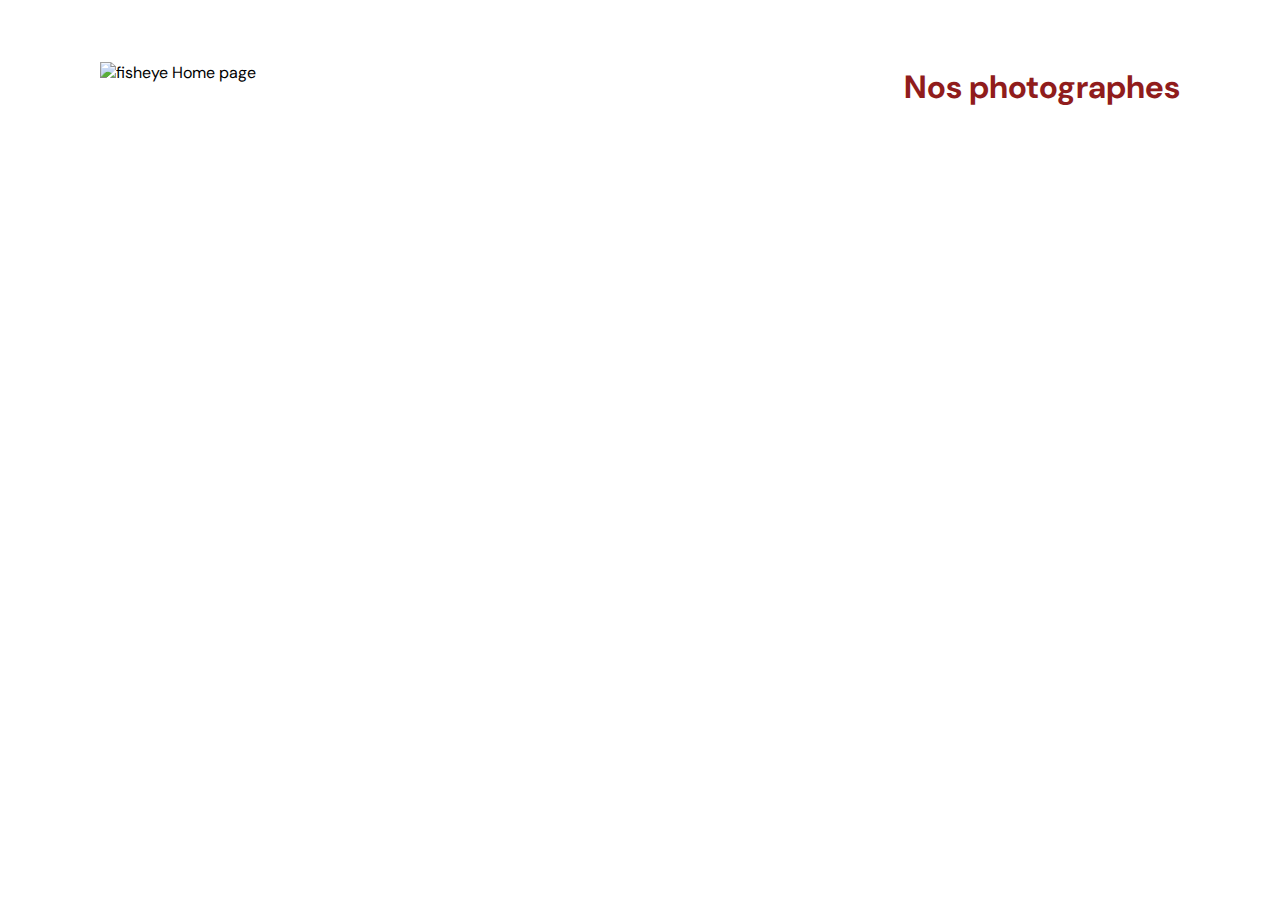
==== index.html @ a09aa97d "Premieres modifications" ====
<!DOCTYPE html>
<html lang="fr">
  <head>
    <link href="css/style.css" rel="stylesheet" type="text/css" />
    <meta charset="utf-8">
    <link rel="icon" type="image/png" href="assets/favicon.png">
    <link href="https://fonts.googleapis.com/css?family=DM+Sans&display=swap" rel="stylesheet">    
    <script type="module" src="scripts/main.js" defer></script>
    <title>Fisheye</title>
  </head>
  <body>
    <header>
        <img src="assets/images/logo.png" class="logo" alt="fisheye Home page"/>
        <h1>Nos photographes</h1>
    </header>
    <main id="main">
        <div class="photographer_section"></div>
    </main>
  </body>
</html>
---- css/style.css ----
body {
  font-family: "DM Sans", sans-serif;
  padding: 42px 100px;
  margin: 0 auto;
  display: flex;
  flex-direction: column;
  gap: 20px;
  max-width: 1440px;
  width: 100%;
  box-sizing: border-box;
}
body * {
  margin: 0;
  box-sizing: border-box;
}

header {
  display: flex;
  flex-direction: row;
  justify-content: space-between;
  align-items: center;
  height: 90px;
}
header h1 {
  font-size: 2.5vw; /*36px*/
  line-height: 47px;
  text-align: left;
  color: #901C1C;
}
header .logo {
  height: 50px;
  width: 200px;
}

.photographer_section {
  display: grid;
  grid-template-columns: 1fr 1fr 1fr;
  gap: 70px;
  padding-bottom: 50px;
}
.photographer_section article {
  justify-self: center;
  display: flex;
  align-items: center;
  flex-direction: column;
  text-align: center;
}
.photographer_section article .articleLien {
  text-decoration: none;
  cursor: pointer;
}
.photographer_section article .articleLien:hover .photoPhotograph, .photographer_section article .articleLien:focus .photoPhotograph {
  box-shadow: 0px 4px 12px 0px rgba(0, 0, 0, 0.2509803922);
}

.nomPhotograph {
  color: #D3573C;
  font-size: 1.944vw; /*28px*/
  line-height: 47px;
  text-align: center;
}

.adrPhotograph {
  color: #901C1C;
  font-size: 0.903vw; /*13px*/
  text-align: center;
  line-height: 20px;
}

.slogan {
  color: black;
  font-size: 0.694vw; /*10px*/
  line-height: 20px;
  text-align: center;
}

.prix {
  color: #757575;
  font-size: 0.625vw; /*9px*/
  line-height: 20px;
  text-align: center;
}

.photoPhotograph {
  height: 200px;
  width: 200px;
  border-radius: 100px;
  border: 2px solid rgb(88, 199, 147);
  transition: all 0.2s;
}

@media (max-width: 1024px) {
  body {
    padding: 21px 50px;
  }
  header h1 {
    font-size: 3.516vw;
  }
  .nomPhotograph {
    font-size: 2.734vw; /*28px*/
  }
  .adrPhotograph {
    font-size: 1.27vw; /*13px*/
  }
  .slogan {
    font-size: 0.977vw; /*10px*/
  }
  .prix {
    font-size: 0.879vw; /*9px*/
  }
  .photographer_section {
    grid-template-columns: 1fr 1fr;
  }
}
@media (max-width: 767.98px) {
  body {
    padding: 10px 30px;
  }
  header:not(.modal header) {
    flex-direction: column;
    gap: 10px;
    height: auto;
  }
  header:not(.modal header) h1 {
    font-size: 4.688vw;
  }
  .nomPhotograph {
    font-size: 3.646vw; /*28px*/
  }
  .adrPhotograph {
    font-size: 1.693vw; /*13px*/
  }
  .slogan {
    font-size: 1.302vw; /*10px*/
  }
  .prix {
    font-size: 1.172vw; /*9px*/
  }
  .photographer_section {
    gap: 5%;
  }
}
@media (max-width: 500px) {
  .photographer_section {
    grid-template-columns: 1fr;
  }
  header h1 {
    font-size: 7.214vw;
  }
  .nomPhotograph {
    font-size: 5.611vw; /*28px*/
  }
  .adrPhotograph {
    font-size: 2.605vw; /*13px*/
  }
  .slogan {
    font-size: 2.004vw; /*10px*/
  }
  .prix {
    font-size: 1.804vw; /*9px*/
  }
}
.triSection .listeTri, .contact_button {
  font-size: 1.389vw; /*20px*/
  font-weight: bold;
  color: white;
  width: 170px;
  height: 70px;
  border: none;
  background-color: #901C1C;
  border-radius: 5px;
}

.bodydesactive {
  overflow: hidden;
}

main {
  display: flex;
  flex-direction: column;
  gap: 15px;
  width: 100%;
  height: auto;
}
main.peuVisible {
  opacity: 0.5;
}

.contact_button {
  cursor: pointer;
  justify-self: center;
}
.contact_button:hover, .contact_button:focus {
  color: black;
  background: #DB8876;
}

.photograph-header {
  background-color: #FAFAFA;
  height: 300px;
  width: 100%;
  display: grid;
  grid-template-columns: 2fr 1fr 2fr;
  grid-column-gap: 2%;
  align-items: center;
  padding: 0px 50px;
}
.photograph-header .nomPhotograph {
  font-size: 2.5vw; /*36px*/
  line-height: 60px;
  text-align: left;
}
.photograph-header .adrPhotograph {
  font-size: 1.667vw; /*24px*/
  line-height: 40px;
  text-align: left;
  color: #901C1C;
}
.photograph-header .slogan {
  font-size: 1.25vw; /*18px*/
  line-height: 40px;
  text-align: left;
  color: #525252;
}
.photograph-header .photoPhotograph {
  justify-self: right;
}

.triSection {
  display: flex;
  flex-direction: row;
  align-items: center;
  gap: 15px;
  position: relative;
  height: 70px;
  width: 100%;
}
.triSection .tri {
  font-size: 1.25vw; /*18px*/
  font-weight: 700;
  line-height: 23px;
  align-self: baseline;
  padding-top: 10px;
  box-sizing: border-box;
}
.triSection .listeTri {
  display: flex;
  flex-direction: column;
  align-items: center;
  height: fit-content;
  z-index: 1;
  list-style-type: none;
  line-height: 60px;
  padding: 0 20px;
  position: absolute;
  top: 0px;
  left: 100px;
}
.triSection .listeTri li {
  width: 100%;
  height: 69px;
}
.triSection .listeTri li hr {
  width: 150px;
  position: relative;
  left: -10px;
}
.triSection .listeTri li:not(:first-child) {
  display: none;
}
.triSection .listeTri li:first-child {
  display: flex;
  flex-direction: row;
  justify-content: space-between;
  align-items: center;
}

.mediaSection {
  display: grid;
  grid-template-columns: 1fr 1fr 1fr;
  grid-row-gap: 15px;
  grid-column-gap: 7.5%;
}
.mediaSection article {
  width: 100%;
  height: 351px;
}
.mediaSection article img, .mediaSection article video {
  width: 100%;
  min-width: 250px;
  height: 300px;
  object-fit: cover;
  cursor: pointer;
}
.mediaSection article div {
  font-size: 0.833vw; /*12px*/
  font-weight: 400;
  line-height: 31px;
  letter-spacing: 0em;
  text-align: left;
  color: #901C1C;
  display: flex;
  flex-direction: row;
  justify-content: space-between;
}

.contact_modal {
  display: none;
  position: fixed;
  top: 0px;
  height: 100%;
  width: 669px;
  align-self: center;
  z-index: 1;
  overflow: auto;
}
.contact_modal .modal {
  gap: 30px;
  border-radius: 5px;
  background-color: #DB8876;
  width: 100%;
  display: flex;
  flex-direction: column;
  align-items: center;
  justify-content: space-between;
  padding: 35px;
}
.contact_modal .modal header {
  justify-content: space-between;
  width: 100%;
  height: auto;
}
.contact_modal .modal header img {
  cursor: pointer;
}
.contact_modal .modal header h2, .contact_modal .modal .nomPhotographCtc {
  font-size: 4.444vw; /*64px*/
  font-weight: normal;
  align-self: self-start;
}
.contact_modal .modal p {
  font-size: 2.083vw; /*30px*/
  padding: 30px 0px;
  line-height: 60px;
  text-align: center;
}
.contact_modal form {
  display: flex;
  width: 100%;
  flex-direction: column;
  align-items: flex-start;
}
.contact_modal form label {
  color: #312E2E;
  font-size: 2.5vw; /*36px*/
}
.contact_modal form div {
  display: flex;
  flex-direction: column;
  width: 100%;
  align-items: self-start;
}
.contact_modal form input, .contact_modal form textarea {
  width: 100%;
  border: none;
  border-radius: 5px;
}
.contact_modal form input {
  height: 68px;
}
.contact_modal form button {
  position: relative;
  top: 23px;
  font-size: 1.25vw; /*18px*/
}
.contact_modal form, .contact_modal form div {
  gap: 20px;
}

.total {
  width: 376px;
  height: 89px;
  position: fixed;
  right: 30px;
  bottom: 13px;
  border-radius: 5px;
  display: flex;
  flex-direction: row;
  align-items: center;
  justify-content: space-around;
  background: #DB8876;
  z-index: 1;
}
.total p {
  font-size: 1.667vw; /*24px*/
}

.lightBox {
  display: none;
  position: fixed;
  top: 0;
  left: 0;
  width: 100%;
  height: 100%;
  background: white;
  z-index: 1;
  padding: 40px 100px;
  align-items: center;
}
.lightBox .maGrid {
  width: 100%;
  height: 100%;
  display: grid;
  grid-template-areas: "v i x" "p i s" "h h h";
  grid-template-rows: 46% 46% 8%;
  grid-template-columns: 49px calc(100% - 98px) 49px;
}
.lightBox .maGrid .fa-solid {
  font-size: 2.917vw; /*42px*/
  text-align: center;
}
.lightBox .maGrid .fa-solid.fermerLightBox {
  background: #901C1C;
  -webkit-background-clip: text;
  color: transparent;
  -webkit-text-stroke: transparent;
  grid-area: x;
}
.lightBox .maGrid .fa-solid.precedent {
  grid-area: p;
}
.lightBox .maGrid .fa-solid.suivant {
  grid-area: s;
}
.lightBox .maGrid .fa-solid.active {
  background: #901C1C;
  -webkit-background-clip: text;
  color: transparent;
  -webkit-text-stroke: transparent;
  cursor: pointer;
}
.lightBox .maGrid .fa-solid.desactive {
  cursor: default;
  background: grey;
  -webkit-background-clip: text;
  color: transparent;
  -webkit-text-stroke: transparent;
}
.lightBox .maGrid .lightBoxContent {
  width: 100%;
  height: 100%;
  text-align-last: center;
  grid-area: i;
  display: flex;
  align-items: center;
  justify-content: center;
}
.lightBox .maGrid .lightBoxContent img, .lightBox .maGrid .lightBoxContent video {
  width: auto;
  max-width: 100%;
  height: 100%;
}
.lightBox .maGrid h2 {
  margin: 10px 96px 0px 96px;
  font-size: 1.667vw; /*24px*/
  color: #901C1C;
  grid-area: h;
}

article .liked, .lightBox .active {
  cursor: pointer;
}

@media (max-width: 1024px) {
  .mediaSection {
    grid-template-columns: 1fr 1fr;
  }
  .photograph-header {
    grid-template-areas: "i p" "i b";
    grid-template-columns: 2fr 1fr;
  }
  .photograph-header div:first-child {
    grid-area: i;
  }
  .photograph-header .photoPhotograph {
    grid-area: p;
  }
  .photograph-header .contact_button {
    grid-area: b;
    justify-self: flex-end;
  }
  .photograph-header .nomPhotograph {
    font-size: 3.516vw; /*36px*/
  }
  .photograph-header .adrPhotograph {
    font-size: 2.344vw; /*24px*/
  }
  .photograph-header .slogan {
    font-size: 1.758vw; /*18px*/
  }
  .contact_button, .triSection .listeTri {
    font-size: 1.953vw; /*20px*/
  }
  .contact_button, .triSection .listeTri li {
    height: 60px;
  }
  .triSection .tri {
    font-size: 1.758vw; /*18px*/
  }
  .triSection .listeTri {
    background-color: #901C1C;
  }
  .mediaSection article div {
    font-size: 1.172vw; /*12px*/
  }
  .modal header h2, .modal .nomPhotographCtc {
    font-size: 4.444vw; /*64px*/
  }
  .modal p {
    font-size: 2.93vw; /*30px*/
  }
  .contact_button form label {
    font-size: 3.516vw; /*36px*/
  }
  .contact_button form button {
    font-size: 1.758vw; /*18px*/
  }
  .lightBox .maGrid .fa-solid {
    font-size: 4.102vw; /*42px*/
  }
  .lightBox .maGrid h2 {
    font-size: 2.344vw; /*24px*/
  }
  .total {
    height: 59px;
    width: 300px;
  }
  .total p {
    font-size: 2.344vw; /*24px*/
  }
}
@media (max-width: 767.98px) {
  .contact_modal {
    width: 100%;
  }
  .lightBox {
    padding: 20px;
  }
  .photograph-header .nomPhotograph {
    font-size: 4.688vw; /*36px*/
  }
  .photograph-header .adrPhotograph {
    font-size: 3.125vw; /*24px*/
  }
  .photograph-header .slogan {
    font-size: 2.344vw; /*18px*/
  }
  .contact_button, .triSection .listeTri {
    font-size: 2.604vw; /*20px*/
  }
  .triSection .tri {
    font-size: 2.344vw; /*18px*/
  }
  .mediaSection article div {
    font-size: 1.563vw; /*12px*/
  }
  .modal header h2, .modal .nomPhotographCtc {
    font-size: 8.333vw; /*64px*/
  }
  .modal p {
    font-size: 3.906vw; /*30px*/
  }
  .contact_modal form label {
    font-size: 4.688vw; /*36px*/
  }
  .contact_modal form button {
    font-size: 2.344vw; /*18px*/
  }
  .lightBox .maGrid .fa-solid {
    font-size: 5.469vw; /*42px*/
  }
  .lightBox .maGrid h2 {
    font-size: 3.125vw; /*24px*/
  }
  .total p {
    font-size: 3.125vw; /*24px*/
  }
}
@media (max-width: 500px) {
  .mediaSection {
    grid-template-columns: 1fr;
  }
}

/*# sourceMappingURL=style.css.map */
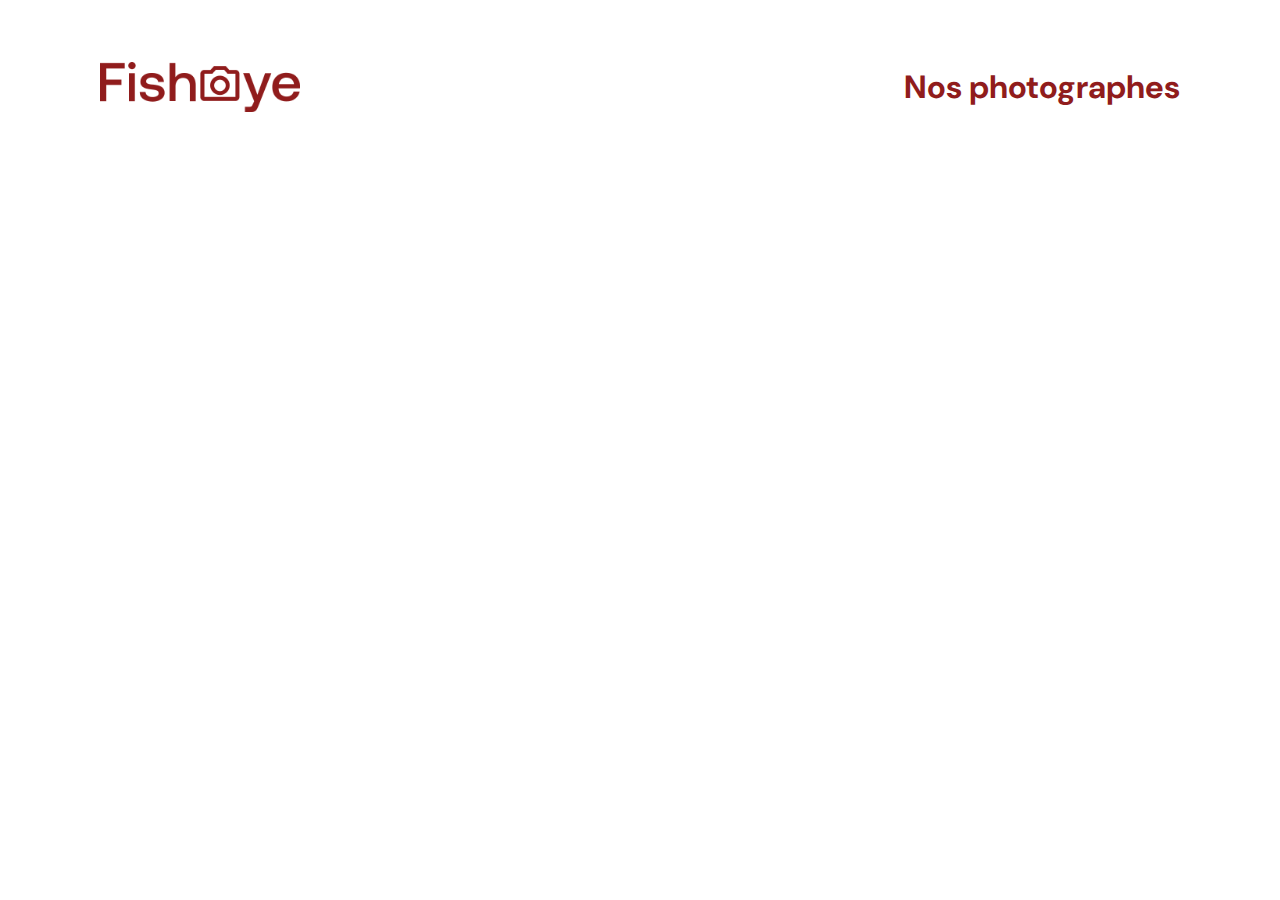
==== commit 225bb10e: "Modifications" ====
--- a/index.html
+++ b/index.html
@@ -1,20 +1,20 @@
 <!DOCTYPE html>
-<html lang="fr">
+<html lang='fr'>
   <head>
-    <link href="css/style.css" rel="stylesheet" type="text/css" />
-    <meta charset="utf-8">
-    <link rel="icon" type="image/png" href="assets/favicon.png">
-    <link href="https://fonts.googleapis.com/css?family=DM+Sans&display=swap" rel="stylesheet">    
-    <script type="module" src="scripts/main.js" defer></script>
+    <link href='css/style.css' rel='stylesheet' type='text/css' />
+    <meta charset='utf-8'>
+    <link rel='icon' type='image/png' href='assets/favicon.png'>
+    <link href='https://fonts.googleapis.com/css?family=DM+Sans&display=swap' rel='stylesheet'>    
+    <script type='module' src='scripts/main.js' defer></script>
     <title>Fisheye</title>
   </head>
   <body>
     <header>
-        <img src="assets/images/logo.png" class="logo" alt="fisheye Home page"/>
+        <img src='assets/images/logo.png' class='logo' alt='fisheye Home page'/>
         <h1>Nos photographes</h1>
     </header>
-    <main id="main">
-        <div class="photographer_section"></div>
+    <main id='main'>
+        <div class='photographer_section'></div>
     </main>
   </body>
 </html>
--- a/css/style.css
+++ b/css/style.css
@@ -1,5 +1,5 @@
 body {
-  font-family: "DM Sans", sans-serif;
+  font-family: 'DM Sans', sans-serif;
   padding: 42px 100px;
   margin: 0 auto;
   display: flex;
@@ -411,7 +411,7 @@
   width: 100%;
   height: 100%;
   display: grid;
-  grid-template-areas: "v i x" "p i s" "h h h";
+  grid-template-areas: 'v i x' 'p i s' 'h h h';
   grid-template-rows: 46% 46% 8%;
   grid-template-columns: 49px calc(100% - 98px) 49px;
 }
@@ -476,7 +476,7 @@
     grid-template-columns: 1fr 1fr;
   }
   .photograph-header {
-    grid-template-areas: "i p" "i b";
+    grid-template-areas: 'i p' 'i b';
     grid-template-columns: 2fr 1fr;
   }
   .photograph-header div:first-child {
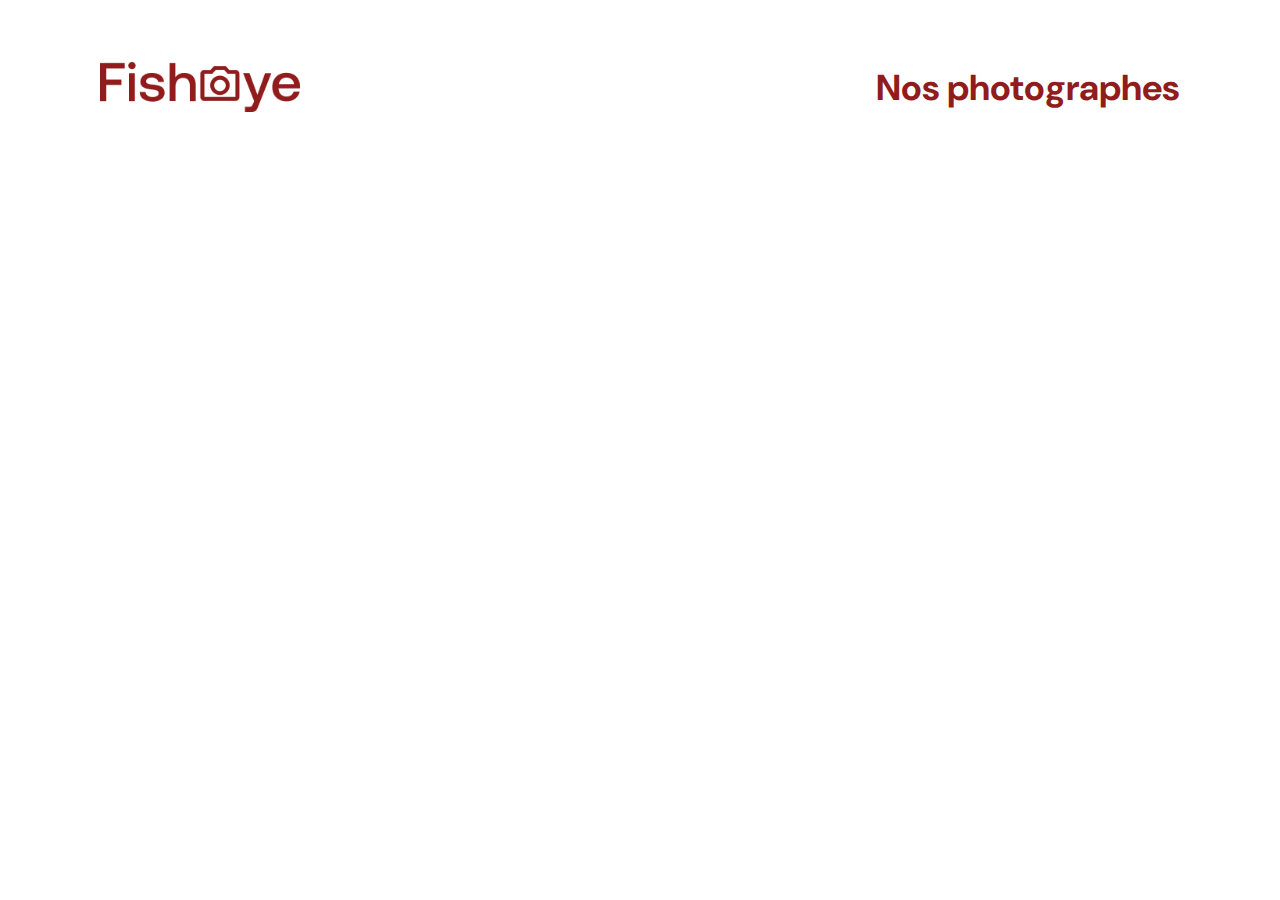
==== commit 97ab2e2a: "Modifications" ====
--- a/index.html
+++ b/index.html
@@ -3,6 +3,7 @@
   <head>
     <link href='css/style.css' rel='stylesheet' type='text/css' />
     <meta charset='utf-8'>
+    <meta name="viewport" content="width=device-width, initial-scale=1" />
     <link rel='icon' type='image/png' href='assets/favicon.png'>
     <link href='https://fonts.googleapis.com/css?family=DM+Sans&display=swap' rel='stylesheet'>    
     <script type='module' src='scripts/main.js' defer></script>
@@ -10,11 +11,10 @@
   </head>
   <body>
     <header>
-        <img src='assets/images/logo.png' class='logo' alt='fisheye Home page'/>
-        <h1>Nos photographes</h1>
+        <img src='assets/images/logo.png' class='logo' alt='Fisheye' title='Fisheye Home Page' aria-label = 'Logo de la page Fisheye' tabindex="0"/>
+        <h1 tabindex="0" aria-label = 'Nos photographes, le titre de la page'>Nos photographes</h1>
     </header>
-    <main id='main'>
-        <div class='photographer_section'></div>
+    <main id='main' class='photographerSection'>
     </main>
   </body>
 </html>
--- a/css/style.css
+++ b/css/style.css
@@ -1,5 +1,5 @@
 body {
-  font-family: 'DM Sans', sans-serif;
+  font-family: "DM Sans", sans-serif;
   padding: 42px 100px;
   margin: 0 auto;
   display: flex;
@@ -22,7 +22,7 @@
   height: 90px;
 }
 header h1 {
-  font-size: 2.5vw; /*36px*/
+  font-size: clamp(36px, 2.5vw, 36px);
   line-height: 47px;
   text-align: left;
   color: #901C1C;
@@ -32,51 +32,53 @@
   width: 200px;
 }
 
-.photographer_section {
+.photographerSection {
   display: grid;
   grid-template-columns: 1fr 1fr 1fr;
   gap: 70px;
   padding-bottom: 50px;
-}
-.photographer_section article {
+  width: 100%;
+  height: auto;
+}
+.photographerSection article {
   justify-self: center;
   display: flex;
   align-items: center;
   flex-direction: column;
   text-align: center;
 }
-.photographer_section article .articleLien {
+.photographerSection article .articleLien {
   text-decoration: none;
   cursor: pointer;
 }
-.photographer_section article .articleLien:hover .photoPhotograph, .photographer_section article .articleLien:focus .photoPhotograph {
+.photographerSection article .articleLien:hover .photoPhotograph, .photographerSection article .articleLien:focus .photoPhotograph {
   box-shadow: 0px 4px 12px 0px rgba(0, 0, 0, 0.2509803922);
 }
 
 .nomPhotograph {
   color: #D3573C;
-  font-size: 1.944vw; /*28px*/
+  font-size: clamp(28px, 1.944vw, 28px);
   line-height: 47px;
   text-align: center;
 }
 
 .adrPhotograph {
   color: #901C1C;
-  font-size: 0.903vw; /*13px*/
+  font-size: clamp(13px, 0.903vw, 13px);
   text-align: center;
   line-height: 20px;
 }
 
 .slogan {
   color: black;
-  font-size: 0.694vw; /*10px*/
+  font-size: clamp(12px, 0.85vw, 12px);
   line-height: 20px;
   text-align: center;
 }
 
 .prix {
   color: #757575;
-  font-size: 0.625vw; /*9px*/
+  font-size: clamp(11px, 0.75vw, 11px);
   line-height: 20px;
   text-align: center;
 }
@@ -87,28 +89,14 @@
   border-radius: 100px;
   border: 2px solid rgb(88, 199, 147);
   transition: all 0.2s;
+  object-fit: cover;
 }
 
 @media (max-width: 1024px) {
   body {
     padding: 21px 50px;
   }
-  header h1 {
-    font-size: 3.516vw;
-  }
-  .nomPhotograph {
-    font-size: 2.734vw; /*28px*/
-  }
-  .adrPhotograph {
-    font-size: 1.27vw; /*13px*/
-  }
-  .slogan {
-    font-size: 0.977vw; /*10px*/
-  }
-  .prix {
-    font-size: 0.879vw; /*9px*/
-  }
-  .photographer_section {
+  .photographerSection {
     grid-template-columns: 1fr 1fr;
   }
 }
@@ -116,52 +104,21 @@
   body {
     padding: 10px 30px;
   }
-  header:not(.modal header) {
+  header:not(.contactModal header) {
     flex-direction: column;
     gap: 10px;
     height: auto;
   }
-  header:not(.modal header) h1 {
+  header:not(.contactModal header) h1 {
     font-size: 4.688vw;
   }
-  .nomPhotograph {
-    font-size: 3.646vw; /*28px*/
-  }
-  .adrPhotograph {
-    font-size: 1.693vw; /*13px*/
-  }
-  .slogan {
-    font-size: 1.302vw; /*10px*/
-  }
-  .prix {
-    font-size: 1.172vw; /*9px*/
-  }
-  .photographer_section {
-    gap: 5%;
-  }
-}
-@media (max-width: 500px) {
-  .photographer_section {
+  .photographerSection {
     grid-template-columns: 1fr;
-  }
-  header h1 {
-    font-size: 7.214vw;
-  }
-  .nomPhotograph {
-    font-size: 5.611vw; /*28px*/
-  }
-  .adrPhotograph {
-    font-size: 2.605vw; /*13px*/
-  }
-  .slogan {
-    font-size: 2.004vw; /*10px*/
-  }
-  .prix {
-    font-size: 1.804vw; /*9px*/
-  }
-}
-.triSection .listeTri, .contact_button {
-  font-size: 1.389vw; /*20px*/
+    gap: 30px;
+  }
+}
+.triSection .listeTri, .btnContact {
+  font-size: clamp(20px, 1.389vw, 20px);
   font-weight: bold;
   color: white;
   width: 170px;
@@ -170,11 +127,22 @@
   background-color: #901C1C;
   border-radius: 5px;
 }
+.triSection .listeTri:hover, .btnContact:hover, .triSection .listeTri:focus, .btnContact:focus {
+  color: black;
+  background: #DB8876;
+}
+.triSection .listeTri:hover *, .btnContact:hover *, .triSection .listeTri:focus *, .btnContact:focus * {
+  border-color: #000;
+}
 
 .bodydesactive {
   overflow: hidden;
 }
 
+.titrePage {
+  display: none;
+}
+
 main {
   display: flex;
   flex-direction: column;
@@ -186,19 +154,16 @@
   opacity: 0.5;
 }
 
-.contact_button {
+.btnContact {
   cursor: pointer;
   justify-self: center;
-}
-.contact_button:hover, .contact_button:focus {
-  color: black;
-  background: #DB8876;
 }
 
 .photograph-header {
   background-color: #FAFAFA;
   height: 300px;
   width: 100%;
+  height: auto;
   display: grid;
   grid-template-columns: 2fr 1fr 2fr;
   grid-column-gap: 2%;
@@ -206,18 +171,18 @@
   padding: 0px 50px;
 }
 .photograph-header .nomPhotograph {
-  font-size: 2.5vw; /*36px*/
+  font-size: clamp(36px, 2.5vw, 36px);
   line-height: 60px;
   text-align: left;
 }
 .photograph-header .adrPhotograph {
-  font-size: 1.667vw; /*24px*/
+  font-size: clamp(24px, 1.667vw, 24px);
   line-height: 40px;
   text-align: left;
   color: #901C1C;
 }
 .photograph-header .slogan {
-  font-size: 1.25vw; /*18px*/
+  font-size: clamp(18px, 1.25vw, 18px);
   line-height: 40px;
   text-align: left;
   color: #525252;
@@ -236,7 +201,7 @@
   width: 100%;
 }
 .triSection .tri {
-  font-size: 1.25vw; /*18px*/
+  font-size: clamp(18px, 1.25vw, 18px);
   font-weight: 700;
   line-height: 23px;
   align-self: baseline;
@@ -256,44 +221,57 @@
   top: 0px;
   left: 100px;
 }
-.triSection .listeTri li {
-  width: 100%;
-  height: 69px;
-}
-.triSection .listeTri li hr {
-  width: 150px;
-  position: relative;
-  left: -10px;
-}
-.triSection .listeTri li:not(:first-child) {
-  display: none;
+.triSection .listeTri li:not(li[role=separateur]) {
+  width: 100%;
+  height: 49px;
+  margin: 10px 0px;
+  cursor: pointer;
 }
 .triSection .listeTri li:first-child {
   display: flex;
   flex-direction: row;
   justify-content: space-between;
   align-items: center;
+}
+.triSection .listeTri li[role=separateur] {
+  border-top: 2px solid white;
+  width: 150px;
+  height: 0px;
+}
+.triSection .listeTri .liCache {
+  display: none;
+}
+.triSection .listeTri .liNonCache {
+  display: block;
 }
 
 .mediaSection {
   display: grid;
   grid-template-columns: 1fr 1fr 1fr;
-  grid-row-gap: 15px;
+  grid-row-gap: 10px;
   grid-column-gap: 7.5%;
 }
 .mediaSection article {
   width: 100%;
   height: 351px;
+  gap: 15px;
+  display: flex;
+  flex-direction: column;
 }
 .mediaSection article img, .mediaSection article video {
   width: 100%;
   min-width: 250px;
   height: 300px;
   object-fit: cover;
+}
+.mediaSection article img, .mediaSection article video, .mediaSection article .infoLike {
   cursor: pointer;
 }
+.mediaSection article .liked {
+  cursor: default;
+}
 .mediaSection article div {
-  font-size: 0.833vw; /*12px*/
+  font-size: clamp(12px, 0.833vw, 12px);
   font-weight: 400;
   line-height: 31px;
   letter-spacing: 0em;
@@ -304,7 +282,7 @@
   justify-content: space-between;
 }
 
-.contact_modal {
+.contactModal {
   display: none;
   position: fixed;
   top: 0px;
@@ -313,68 +291,75 @@
   align-self: center;
   z-index: 1;
   overflow: auto;
-}
-.contact_modal .modal {
   gap: 30px;
   border-radius: 5px;
   background-color: #DB8876;
-  width: 100%;
-  display: flex;
-  flex-direction: column;
-  align-items: center;
+  flex-direction: column;
+  align-items: center;
+  padding: 35px;
+}
+.contactModal header {
   justify-content: space-between;
-  padding: 35px;
-}
-.contact_modal .modal header {
-  justify-content: space-between;
   width: 100%;
   height: auto;
 }
-.contact_modal .modal header img {
+.contactModal header img {
   cursor: pointer;
 }
-.contact_modal .modal header h2, .contact_modal .modal .nomPhotographCtc {
-  font-size: 4.444vw; /*64px*/
+.contactModal header h2, .contactModal .nomPhotographCtc {
+  font-size: clamp(64px, 4.444vw, 64px);
   font-weight: normal;
   align-self: self-start;
 }
-.contact_modal .modal p {
-  font-size: 2.083vw; /*30px*/
+.contactModal .msg {
+  font-size: clamp(30px, 2.083vw, 30px);
   padding: 30px 0px;
   line-height: 60px;
   text-align: center;
 }
-.contact_modal form {
+.contactModal form {
   display: flex;
   width: 100%;
   flex-direction: column;
   align-items: flex-start;
 }
-.contact_modal form label {
+.contactModal form label {
   color: #312E2E;
-  font-size: 2.5vw; /*36px*/
-}
-.contact_modal form div {
+  font-size: clamp(36px, 2.5vw, 36px);
+}
+.contactModal form div {
   display: flex;
   flex-direction: column;
   width: 100%;
   align-items: self-start;
 }
-.contact_modal form input, .contact_modal form textarea {
+.contactModal form input, .contactModal form textarea {
   width: 100%;
   border: none;
   border-radius: 5px;
 }
-.contact_modal form input {
+.contactModal form input {
   height: 68px;
 }
-.contact_modal form button {
+.contactModal form button {
   position: relative;
   top: 23px;
-  font-size: 1.25vw; /*18px*/
-}
-.contact_modal form, .contact_modal form div {
+  font-size: clamp(18px, 1.25vw, 18px);
+}
+.contactModal form .msgErreur {
+  background-color: white;
+  color: red;
+  height: auto;
+  width: 100%;
+  font-size: 22px;
+  padding: 0px 10px;
+}
+.contactModal form, .contactModal form div {
   gap: 20px;
+}
+.contactModal .conteneur {
+  text-align: center;
+  margin: auto;
 }
 
 .total {
@@ -392,7 +377,7 @@
   z-index: 1;
 }
 .total p {
-  font-size: 1.667vw; /*24px*/
+  font-size: clamp(20px, 1.5vw, 20px);
 }
 
 .lightBox {
@@ -406,69 +391,76 @@
   z-index: 1;
   padding: 40px 100px;
   align-items: center;
-}
-.lightBox .maGrid {
-  width: 100%;
-  height: 100%;
-  display: grid;
-  grid-template-areas: 'v i x' 'p i s' 'h h h';
+  grid-template-areas: "v m x" "p m s" "h h h";
   grid-template-rows: 46% 46% 8%;
   grid-template-columns: 49px calc(100% - 98px) 49px;
 }
-.lightBox .maGrid .fa-solid {
-  font-size: 2.917vw; /*42px*/
-  text-align: center;
-}
-.lightBox .maGrid .fa-solid.fermerLightBox {
+.lightBox div:not(.lightBoxContent) {
+  align-self: baseline;
+}
+.lightBox div:not(.lightBoxContent).fermerLightBox {
+  grid-area: x;
+}
+.lightBox div:not(.lightBoxContent).precedent {
+  grid-area: p;
+}
+.lightBox div:not(.lightBoxContent).suivant {
+  grid-area: s;
+}
+.lightBox .fa-solid {
+  font-size: clamp(42px, 2.917vw, 42px);
+  text-align: center;
   background: #901C1C;
   -webkit-background-clip: text;
   color: transparent;
   -webkit-text-stroke: transparent;
-  grid-area: x;
-}
-.lightBox .maGrid .fa-solid.precedent {
-  grid-area: p;
-}
-.lightBox .maGrid .fa-solid.suivant {
-  grid-area: s;
-}
-.lightBox .maGrid .fa-solid.active {
-  background: #901C1C;
-  -webkit-background-clip: text;
-  color: transparent;
-  -webkit-text-stroke: transparent;
+}
+.lightBox .fa-solid.active {
   cursor: pointer;
 }
-.lightBox .maGrid .fa-solid.desactive {
+.lightBox .fa-solid.desactive {
   cursor: default;
   background: grey;
   -webkit-background-clip: text;
   color: transparent;
   -webkit-text-stroke: transparent;
 }
-.lightBox .maGrid .lightBoxContent {
+.lightBox .lightBoxContent {
   width: 100%;
   height: 100%;
   text-align-last: center;
-  grid-area: i;
+  grid-area: m;
   display: flex;
   align-items: center;
   justify-content: center;
-}
-.lightBox .maGrid .lightBoxContent img, .lightBox .maGrid .lightBoxContent video {
+  position: relative;
+}
+.lightBox .lightBoxContent img, .lightBox .lightBoxContent video {
   width: auto;
   max-width: 100%;
   height: 100%;
 }
-.lightBox .maGrid h2 {
+.lightBox .lightBoxContent video {
+  height: auto;
+  max-height: 600px;
+}
+.lightBox .lightBoxContent .controls {
+  position: absolute;
+  bottom: 10px;
+}
+.lightBox .lightBoxContent .controls button {
+  background-color: transparent;
+  border: none;
+}
+.lightBox .lightBoxContent .controls button .fa-solid {
+  font-size: clamp(20px, 1.5vw, 20px);
+  color: white;
+}
+.lightBox h2 {
   margin: 10px 96px 0px 96px;
-  font-size: 1.667vw; /*24px*/
+  font-size: clamp(24px, 1.667vw, 24px);
   color: #901C1C;
   grid-area: h;
-}
-
-article .liked, .lightBox .active {
-  cursor: pointer;
 }
 
 @media (max-width: 1024px) {
@@ -476,7 +468,7 @@
     grid-template-columns: 1fr 1fr;
   }
   .photograph-header {
-    grid-template-areas: 'i p' 'i b';
+    grid-template-areas: "i p" "i b";
     grid-template-columns: 2fr 1fr;
   }
   .photograph-header div:first-child {
@@ -485,111 +477,59 @@
   .photograph-header .photoPhotograph {
     grid-area: p;
   }
-  .photograph-header .contact_button {
+  .photograph-header .btnContact {
     grid-area: b;
     justify-self: flex-end;
   }
-  .photograph-header .nomPhotograph {
-    font-size: 3.516vw; /*36px*/
-  }
-  .photograph-header .adrPhotograph {
-    font-size: 2.344vw; /*24px*/
-  }
-  .photograph-header .slogan {
-    font-size: 1.758vw; /*18px*/
-  }
-  .contact_button, .triSection .listeTri {
-    font-size: 1.953vw; /*20px*/
-  }
-  .contact_button, .triSection .listeTri li {
+  .btnContact, .triSection .listeTri li {
     height: 60px;
-  }
-  .triSection .tri {
-    font-size: 1.758vw; /*18px*/
   }
   .triSection .listeTri {
     background-color: #901C1C;
-  }
-  .mediaSection article div {
-    font-size: 1.172vw; /*12px*/
-  }
-  .modal header h2, .modal .nomPhotographCtc {
-    font-size: 4.444vw; /*64px*/
-  }
-  .modal p {
-    font-size: 2.93vw; /*30px*/
-  }
-  .contact_button form label {
-    font-size: 3.516vw; /*36px*/
-  }
-  .contact_button form button {
-    font-size: 1.758vw; /*18px*/
-  }
-  .lightBox .maGrid .fa-solid {
-    font-size: 4.102vw; /*42px*/
-  }
-  .lightBox .maGrid h2 {
-    font-size: 2.344vw; /*24px*/
   }
   .total {
     height: 59px;
     width: 300px;
   }
-  .total p {
-    font-size: 2.344vw; /*24px*/
-  }
 }
 @media (max-width: 767.98px) {
-  .contact_modal {
+  .mediaSection {
+    grid-template-columns: 1fr;
+    row-gap: 30px;
+  }
+  .mediaSection article {
+    width: 80%;
+    justify-self: center;
+    height: auto;
+  }
+  .contactModal {
     width: 100%;
   }
   .lightBox {
     padding: 20px;
-  }
-  .photograph-header .nomPhotograph {
-    font-size: 4.688vw; /*36px*/
-  }
-  .photograph-header .adrPhotograph {
-    font-size: 3.125vw; /*24px*/
-  }
-  .photograph-header .slogan {
-    font-size: 2.344vw; /*18px*/
-  }
-  .contact_button, .triSection .listeTri {
-    font-size: 2.604vw; /*20px*/
-  }
-  .triSection .tri {
-    font-size: 2.344vw; /*18px*/
-  }
-  .mediaSection article div {
-    font-size: 1.563vw; /*12px*/
-  }
-  .modal header h2, .modal .nomPhotographCtc {
-    font-size: 8.333vw; /*64px*/
-  }
-  .modal p {
-    font-size: 3.906vw; /*30px*/
-  }
-  .contact_modal form label {
-    font-size: 4.688vw; /*36px*/
-  }
-  .contact_modal form button {
-    font-size: 2.344vw; /*18px*/
-  }
-  .lightBox .maGrid .fa-solid {
-    font-size: 5.469vw; /*42px*/
-  }
-  .lightBox .maGrid h2 {
-    font-size: 3.125vw; /*24px*/
-  }
-  .total p {
-    font-size: 3.125vw; /*24px*/
   }
 }
 @media (max-width: 500px) {
   .mediaSection {
     grid-template-columns: 1fr;
   }
+  .mediaSection article {
+    width: 100%;
+  }
+  .photograph-header {
+    display: flex;
+    flex-direction: column;
+    height: auto;
+  }
+  .photograph-header div:first-child {
+    order: 2;
+  }
+  .photograph-header .photoPhotograph {
+    order: 1;
+  }
+  .photograph-header .btnContact {
+    order: 3;
+  }
 }
 
 /*# sourceMappingURL=style.css.map */
